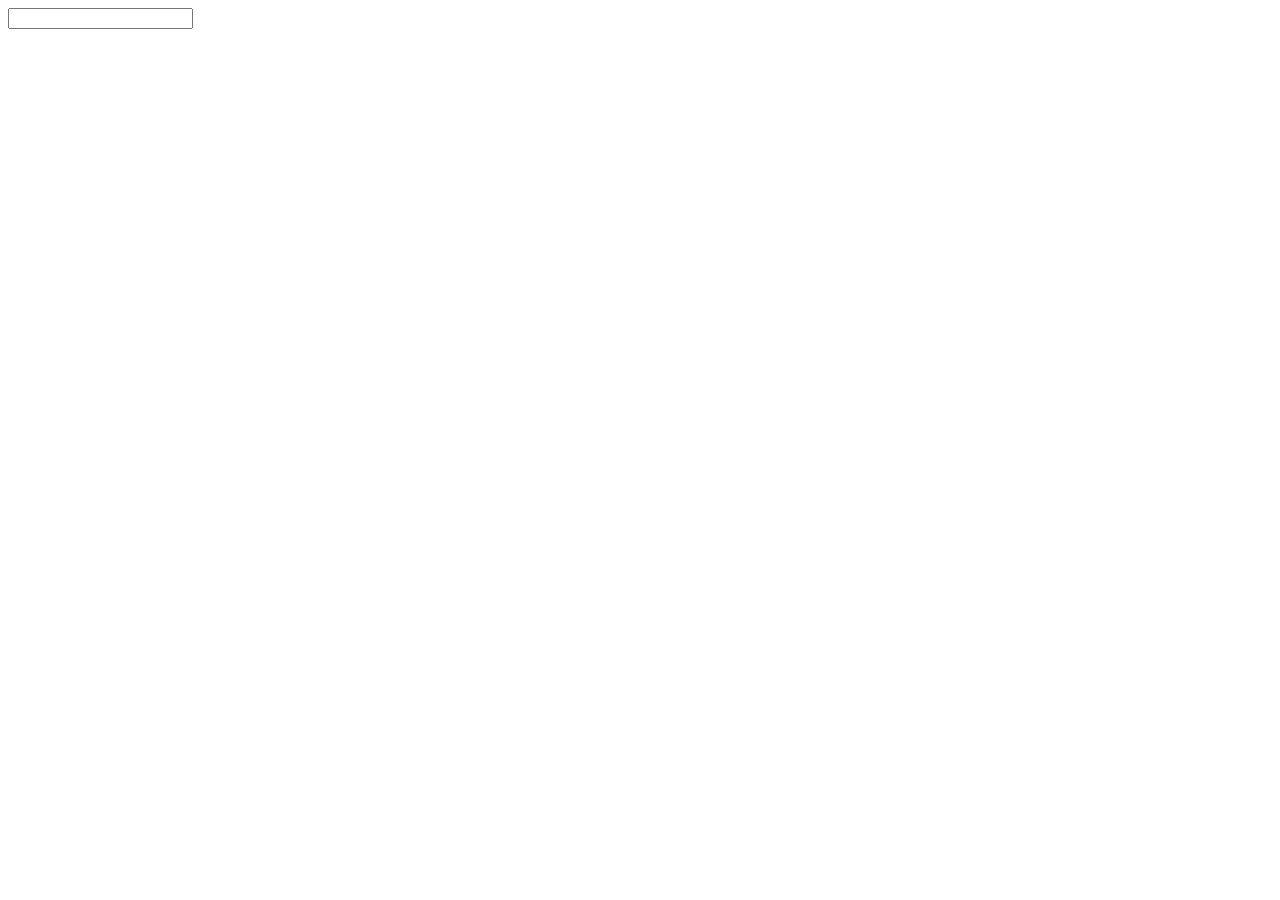
==== index.html @ 7a684f65 "added add,remove,strike,check functionalities" ====
<!DOCTYPE html>
<html>

<head>
    <title>main page</title>
    <link rel="stylesheet" type="text/css" href="styles.css">
</head>

<body>
    <section>
        <!-- for input -->
        <input type="text" id="checklist">
        <!-- todo list -->
        <div id="todo-list">

        </div>
        <!-- bottom bar -->
        <div id="bottom-bar">
            <p id="items-count">0 items left</p>
            <button onclick="displayAll()">All</button>
            <button onclick="displayActive()">Active</button>
            <button onclick="displayCompleted()">Completed</button>
            <p onclick="clearCompleted()">Clear completed</p>
            <p onclick="clearItems()">Clear all</p>
        </div>
    </section>
    <script type="text/javascript" src="todo.js"></script>
</body>

</html>
---- styles.css ----
.bottom-bar {
    display: flex;
}

.bottom-bar p {
    margin: 0;
}
.check{
	text-decoration: line-through;
}
.hide{
	display: none;
}
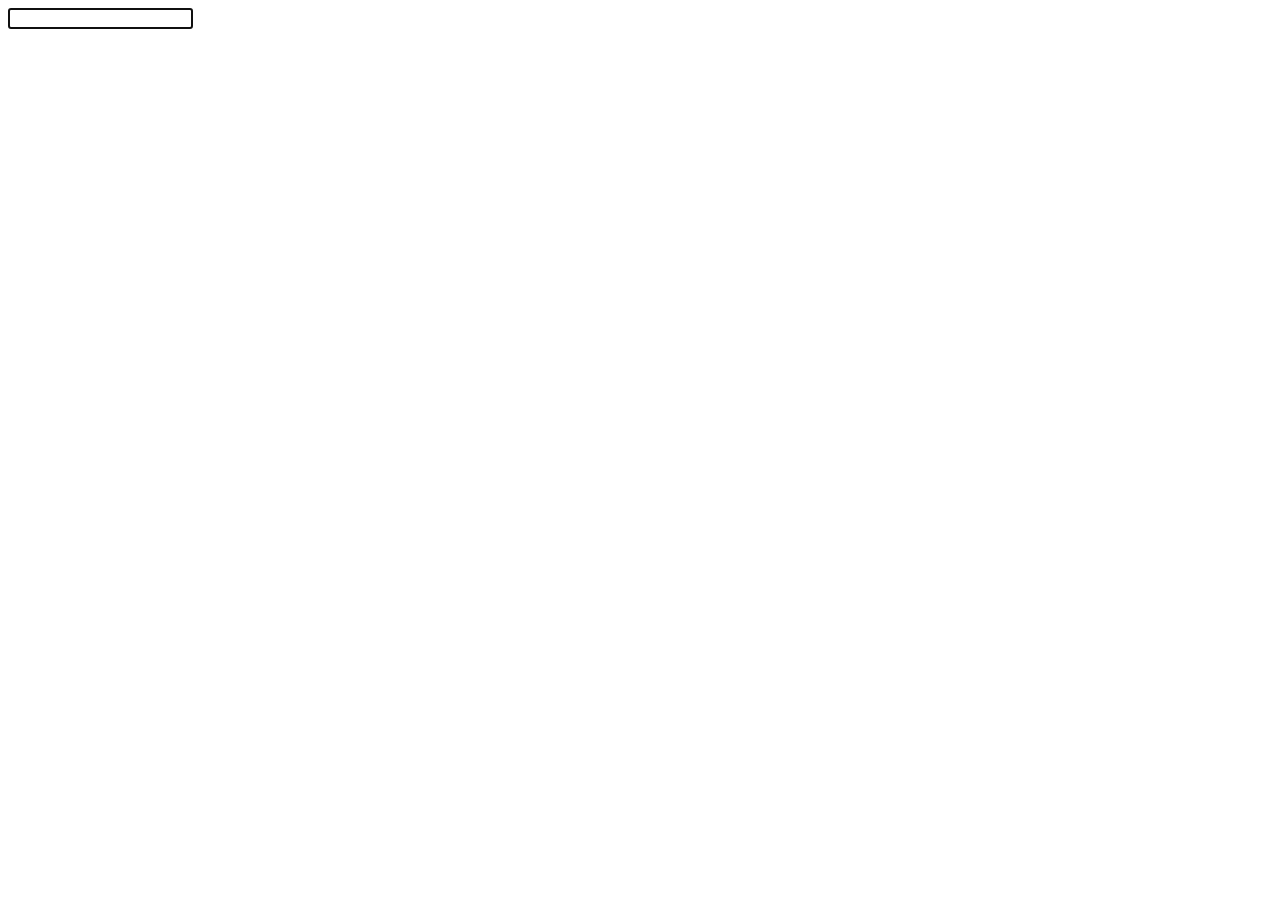
==== commit 243eb616: "before review" ====
--- a/index.html
+++ b/index.html
@@ -9,7 +9,7 @@
 <body>
     <section>
         <!-- for input -->
-        <input type="text" id="checklist">
+        <input type="text" id="checklist" autofocus>
         <!-- todo list -->
         <div id="todo-list">
 
